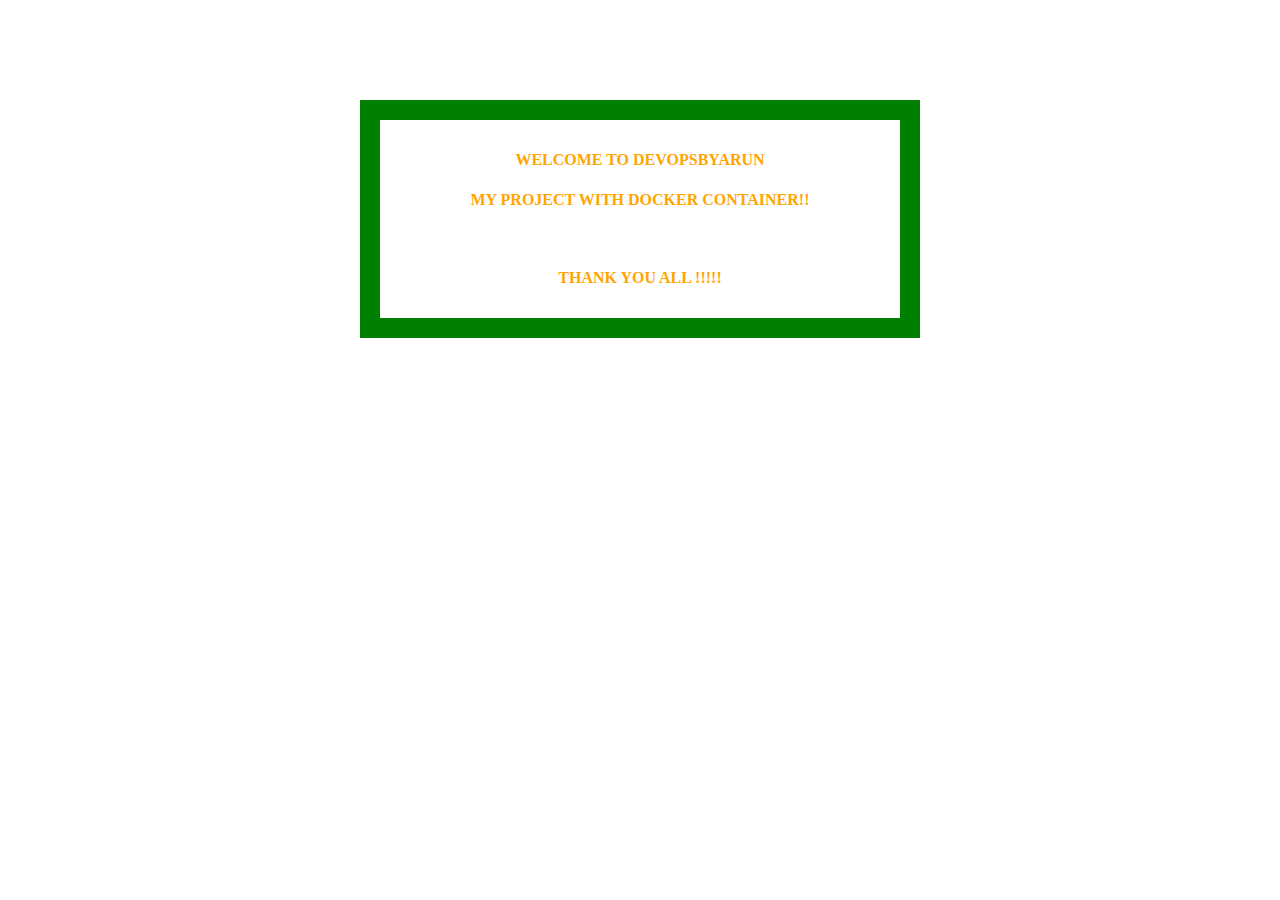
==== templates/index.html @ 022b9e6a "Update index.html" ====
<html>
  <head>
    <style type="text/css">
      body {
        background: lite blue;
        color: orange;
      }
      div.container {
        max-width: 500px;
        margin: 100px auto;
        border: 20px solid green;
        padding: 10px;
        text-align: center;
      }
      h4 {
        text-transform: uppercase;
      }
    </style>
  </head>
  <body>
    <div class="container">
      <h4>welcome to DevOpsbyArun </h4>
      <h4>my project with docker container!!</h4>
      <br>
       <h4>Thank you all !!!!!</h4>
    </div>
  </body>
</html>
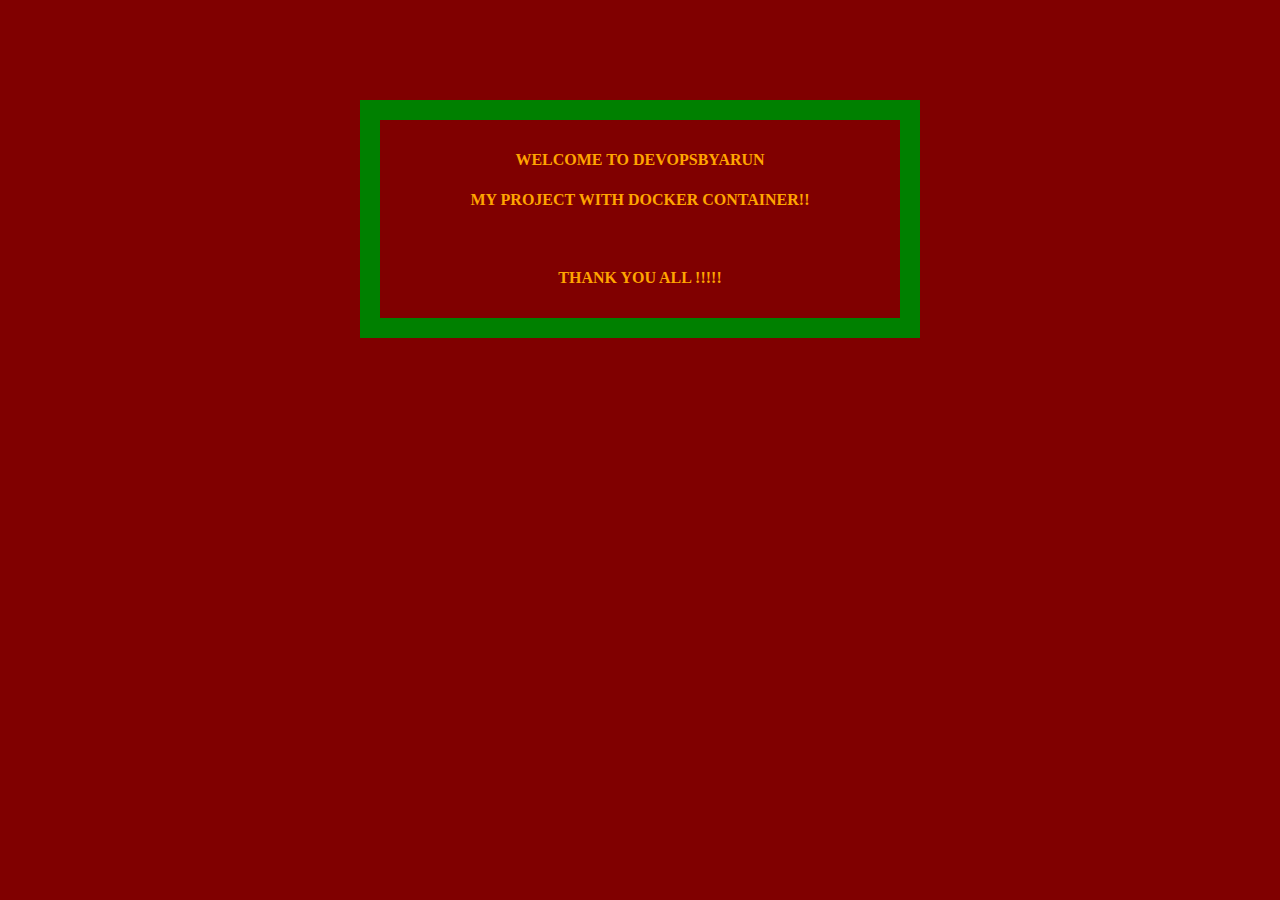
==== commit 59b41853: "Update index.html" ====
--- a/templates/index.html
+++ b/templates/index.html
@@ -2,7 +2,7 @@
   <head>
     <style type="text/css">
       body {
-        background: lite blue;
+        background: maroon;
         color: orange;
       }
       div.container {
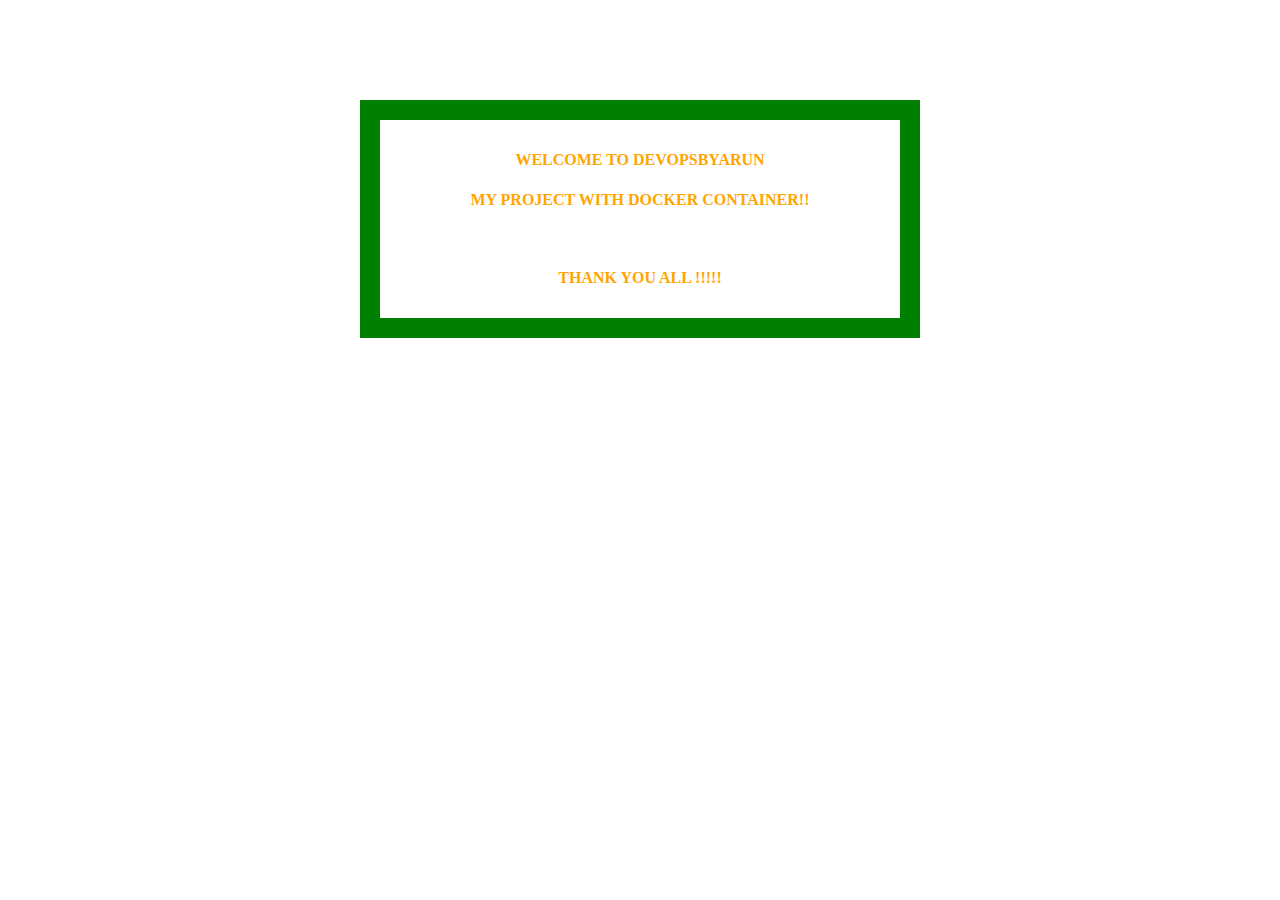
==== commit 568a9a6e: "Update index.html" ====
--- a/templates/index.html
+++ b/templates/index.html
@@ -2,7 +2,7 @@
   <head>
     <style type="text/css">
       body {
-        background: maroon;
+        background: navyblue;
         color: orange;
       }
       div.container {
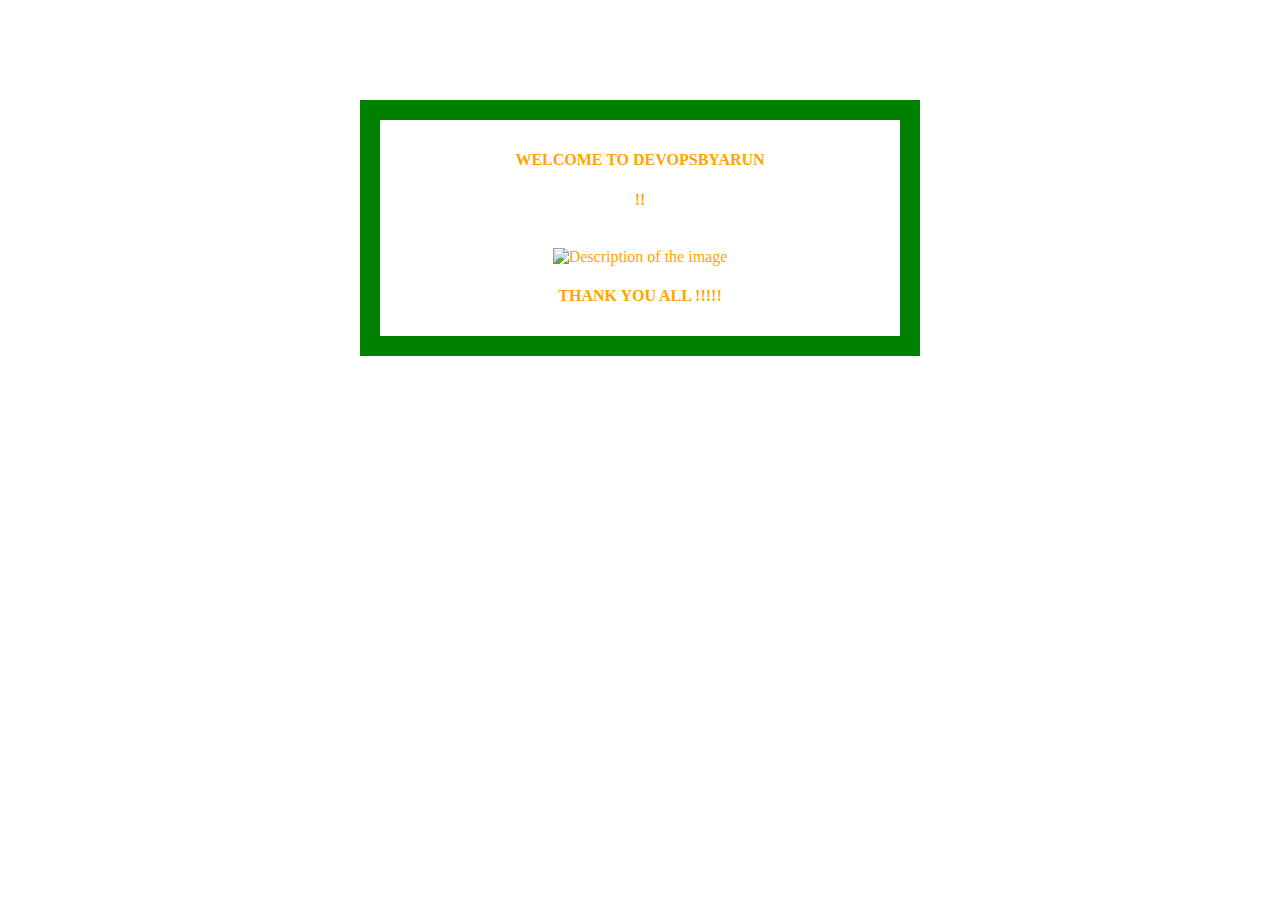
==== commit 48421b5d: "Update index.html" ====
--- a/templates/index.html
+++ b/templates/index.html
@@ -2,7 +2,7 @@
   <head>
     <style type="text/css">
       body {
-        background: navyblue;
+        background: white;
         color: orange;
       }
       div.container {
@@ -20,8 +20,10 @@
   <body>
     <div class="container">
       <h4>welcome to DevOpsbyArun </h4>
-      <h4>my project with docker container!!</h4>
+      <h4>!!</h4>
       <br>
+      <img src="https://www.pexels.com/photo/two-yellow-labrador-retriever-puppies-1108099/" alt="Description of the image">
+
        <h4>Thank you all !!!!!</h4>
     </div>
   </body>
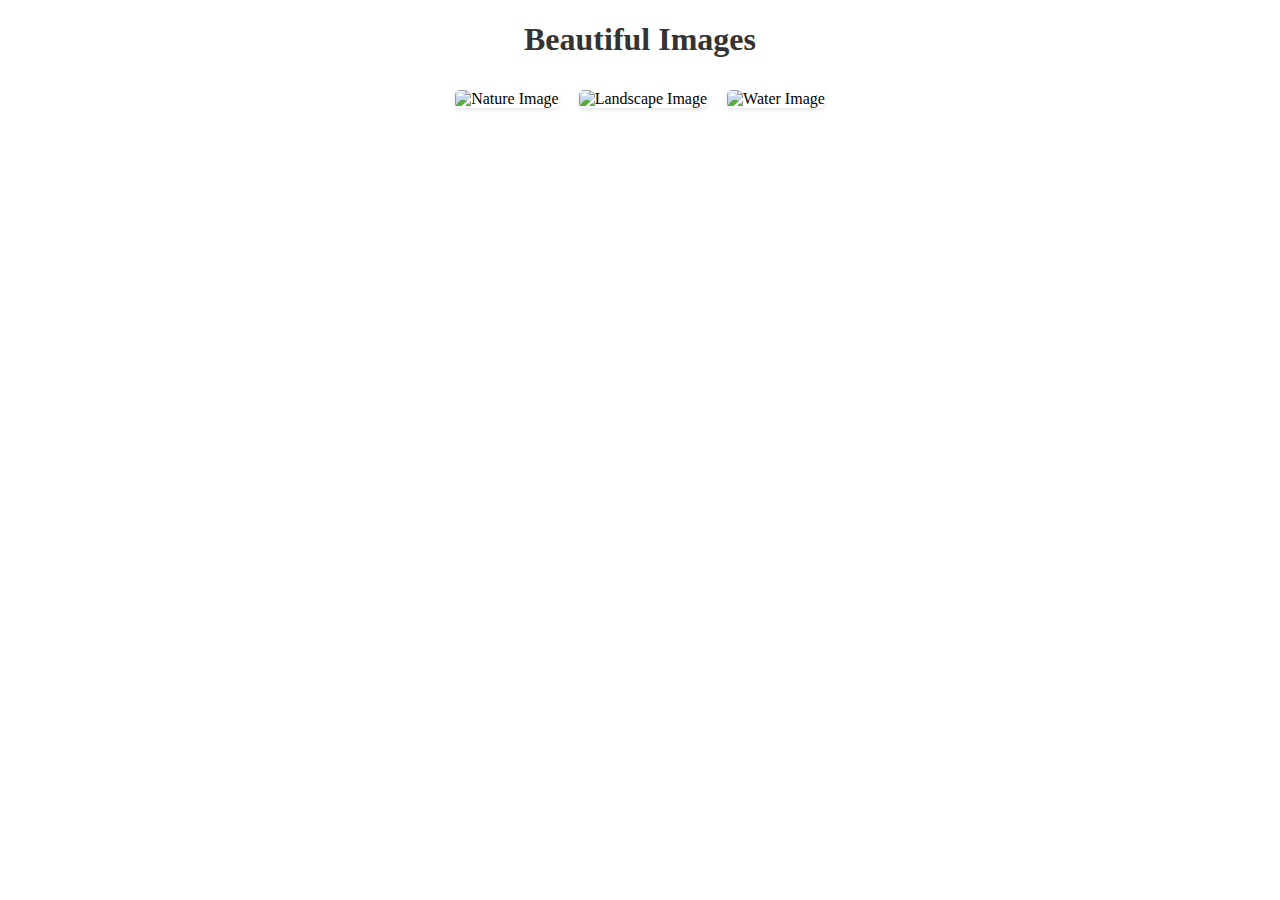
==== commit 9454888c: "Update index.html" ====
--- a/templates/index.html
+++ b/templates/index.html
@@ -1,30 +1,38 @@
+<!DOCTYPE html>
 <html>
-  <head>
-    <style type="text/css">
-      body {
-        background: white;
-        color: orange;
-      }
-      div.container {
-        max-width: 500px;
-        margin: 100px auto;
-        border: 20px solid green;
-        padding: 10px;
-        text-align: center;
-      }
-      h4 {
-        text-transform: uppercase;
-      }
-    </style>
-  </head>
-  <body>
-    <div class="container">
-      <h4>welcome to DevOpsbyArun </h4>
-      <h4>!!</h4>
-      <br>
-      <img src="https://www.pexels.com/photo/two-yellow-labrador-retriever-puppies-1108099/" alt="Description of the image">
+<head>
+  <title>Haha For you</title>
+  <style>
+    body {
+      text-align: center;
+    }
 
-       <h4>Thank you all !!!!!</h4>
-    </div>
-  </body>
+    h1 {
+      color: #333;
+    }
+
+    .image-container {
+      display: flex;
+      justify-content: center;
+      margin-top: 20px;
+    }
+
+    .image-container img {
+      max-width: 100%;
+      height: auto;
+      margin: 10px;
+      border-radius: 5px;
+      box-shadow: 0 2px 4px rgba(0, 0, 0, 0.1);
+    }
+  </style>
+</head>
+<body>
+  <h1>Beautiful Images</h1>
+
+  <div class="image-container">
+    <img src="https://source.unsplash.com/500x300/?nature" alt="Nature Image">
+    <img src="https://source.unsplash.com/500x300/?landscape" alt="Landscape Image">
+    <img src="https://source.unsplash.com/500x300/?water" alt="Water Image">
+  </div>
+</body>
 </html>
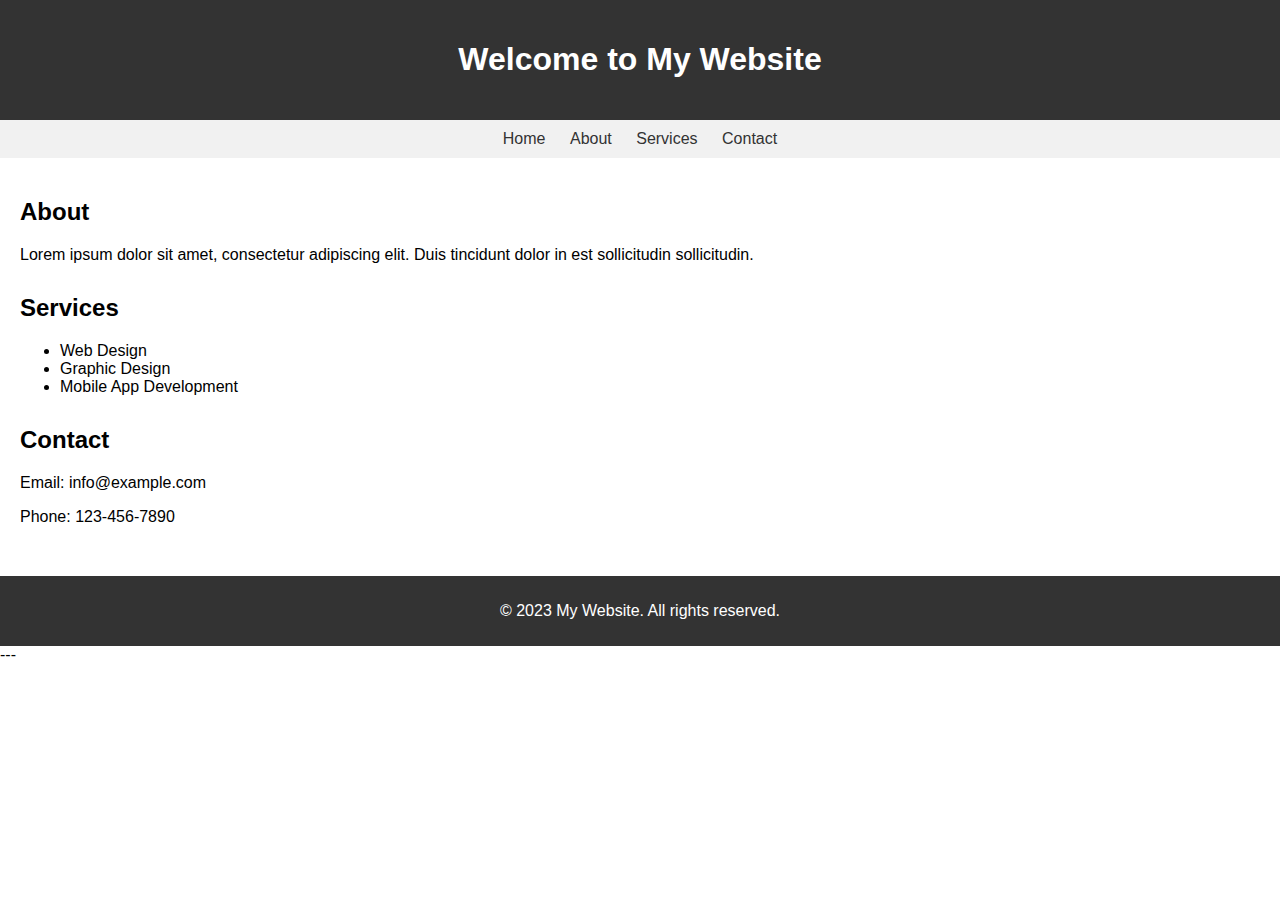
==== commit 199e3b03: "Update index.html" ====
--- a/templates/index.html
+++ b/templates/index.html
@@ -1,38 +1,48 @@
 <!DOCTYPE html>
 <html>
 <head>
-  <title>Haha For you</title>
-  <style>
-    body {
-      text-align: center;
-    }
-
-    h1 {
-      color: #333;
-    }
-
-    .image-container {
-      display: flex;
-      justify-content: center;
-      margin-top: 20px;
-    }
-
-    .image-container img {
-      max-width: 100%;
-      height: auto;
-      margin: 10px;
-      border-radius: 5px;
-      box-shadow: 0 2px 4px rgba(0, 0, 0, 0.1);
-    }
-  </style>
+  <title>My Website</title>
+  <link rel="stylesheet" type="text/css" href="styles.css">
 </head>
 <body>
-  <h1>Beautiful Images</h1>
+  <header>
+    <h1>Welcome to My Website</h1>
+  </header>
 
-  <div class="image-container">
-    <img src="https://source.unsplash.com/500x300/?nature" alt="Nature Image">
-    <img src="https://source.unsplash.com/500x300/?landscape" alt="Landscape Image">
-    <img src="https://source.unsplash.com/500x300/?water" alt="Water Image">
-  </div>
+  <nav>
+    <ul>
+      <li><a href="#">Home</a></li>
+      <li><a href="#">About</a></li>
+      <li><a href="#">Services</a></li>
+      <li><a href="#">Contact</a></li>
+    </ul>
+  </nav>
+
+  <main>
+    <section>
+      <h2>About</h2>
+      <p>Lorem ipsum dolor sit amet, consectetur adipiscing elit. Duis tincidunt dolor in est sollicitudin sollicitudin.</p>
+    </section>
+
+    <section>
+      <h2>Services</h2>
+      <ul>
+        <li>Web Design</li>
+        <li>Graphic Design</li>
+        <li>Mobile App Development</li>
+      </ul>
+    </section>
+
+    <section>
+      <h2>Contact</h2>
+      <p>Email: info@example.com</p>
+      <p>Phone: 123-456-7890</p>
+    </section>
+  </main>
+
+  <footer>
+    <p>&copy; 2023 My Website. All rights reserved.</p>
+  </footer>
 </body>
 </html>
+---
--- a/templates/styles.css
+++ b/templates/styles.css
@@ -0,0 +1,46 @@
+body {
+  font-family: Arial, sans-serif;
+  margin: 0;
+  padding: 0;
+}
+
+header {
+  background-color: #333;
+  color: #fff;
+  text-align: center;
+  padding: 20px;
+}
+
+nav ul {
+  list-style-type: none;
+  margin: 0;
+  padding: 0;
+  background-color: #f1f1f1;
+  text-align: center;
+}
+
+nav ul li {
+  display: inline-block;
+  margin: 0;
+  padding: 10px;
+}
+
+nav ul li a {
+  text-decoration: none;
+  color: #333;
+}
+
+main {
+  padding: 20px;
+}
+
+section {
+  margin-bottom: 30px;
+}
+
+footer {
+  background-color: #333;
+  color: #fff;
+  text-align: center;
+  padding: 10px;
+}
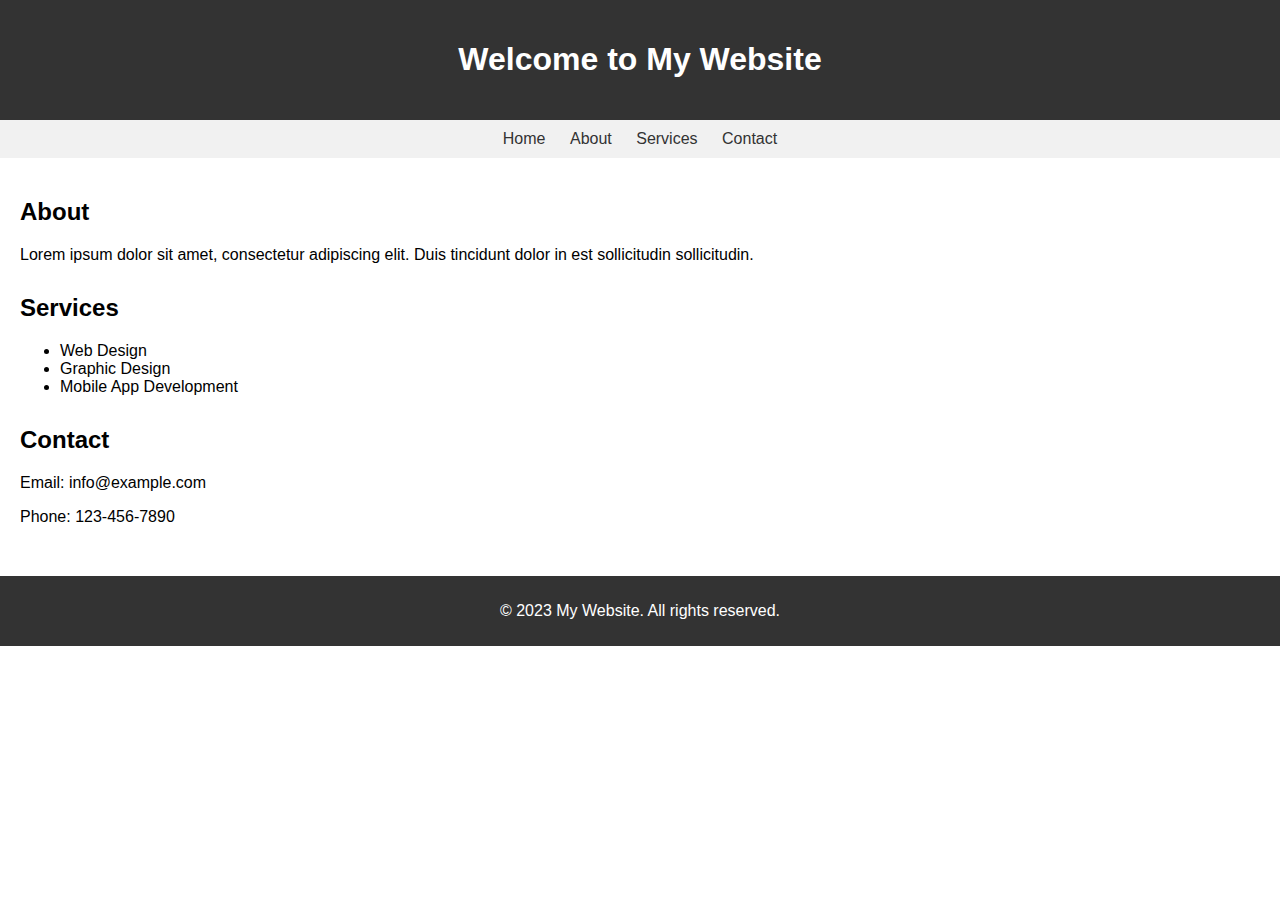
==== commit 1db400bb: "Update index.html" ====
--- a/templates/index.html
+++ b/templates/index.html
@@ -45,4 +45,4 @@
   </footer>
 </body>
 </html>
----
+
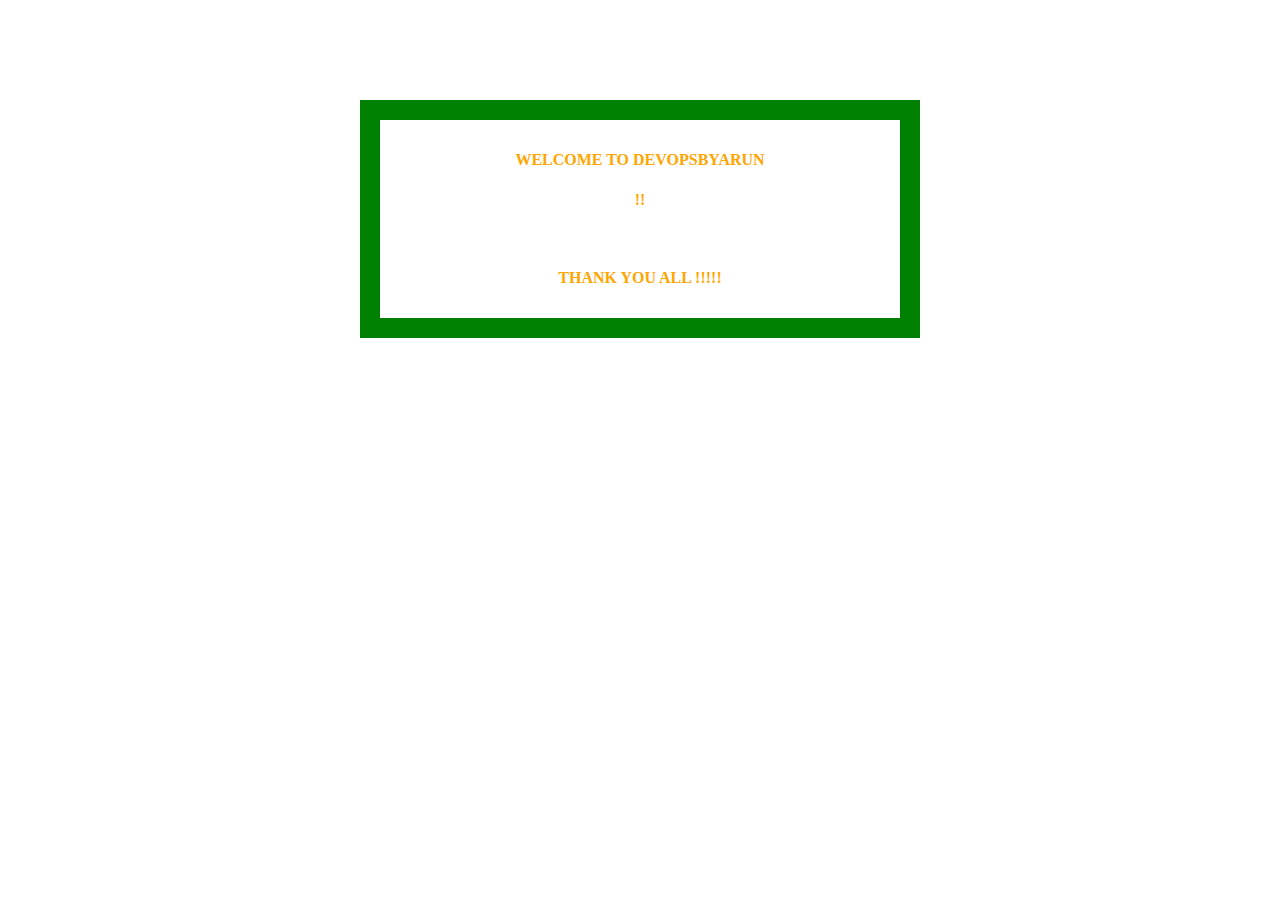
==== commit b63a9b02: "Update index.html" ====
--- a/templates/index.html
+++ b/templates/index.html
@@ -1,48 +1,28 @@
-<!DOCTYPE html>
 <html>
-<head>
-  <title>My Website</title>
-  <link rel="stylesheet" type="text/css" href="styles.css">
-</head>
-<body>
-  <header>
-    <h1>Welcome to My Website</h1>
-  </header>
-
-  <nav>
-    <ul>
-      <li><a href="#">Home</a></li>
-      <li><a href="#">About</a></li>
-      <li><a href="#">Services</a></li>
-      <li><a href="#">Contact</a></li>
-    </ul>
-  </nav>
-
-  <main>
-    <section>
-      <h2>About</h2>
-      <p>Lorem ipsum dolor sit amet, consectetur adipiscing elit. Duis tincidunt dolor in est sollicitudin sollicitudin.</p>
-    </section>
-
-    <section>
-      <h2>Services</h2>
-      <ul>
-        <li>Web Design</li>
-        <li>Graphic Design</li>
-        <li>Mobile App Development</li>
-      </ul>
-    </section>
-
-    <section>
-      <h2>Contact</h2>
-      <p>Email: info@example.com</p>
-      <p>Phone: 123-456-7890</p>
-    </section>
-  </main>
-
-  <footer>
-    <p>&copy; 2023 My Website. All rights reserved.</p>
-  </footer>
-</body>
+  <head>
+    <style type="text/css">
+      body {
+        background: white;
+        color: orange;
+      }
+      div.container {
+        max-width: 500px;
+        margin: 100px auto;
+        border: 20px solid green;
+        padding: 10px;
+        text-align: center;
+      }
+      h4 {
+        text-transform: uppercase;
+      }
+    </style>
+  </head>
+  <body>
+    <div class="container">
+      <h4>welcome to DevOpsbyArun </h4>
+      <h4>!!</h4>
+      <br>
+       <h4>Thank you all !!!!!</h4>
+    </div>
+  </body>
 </html>
-
